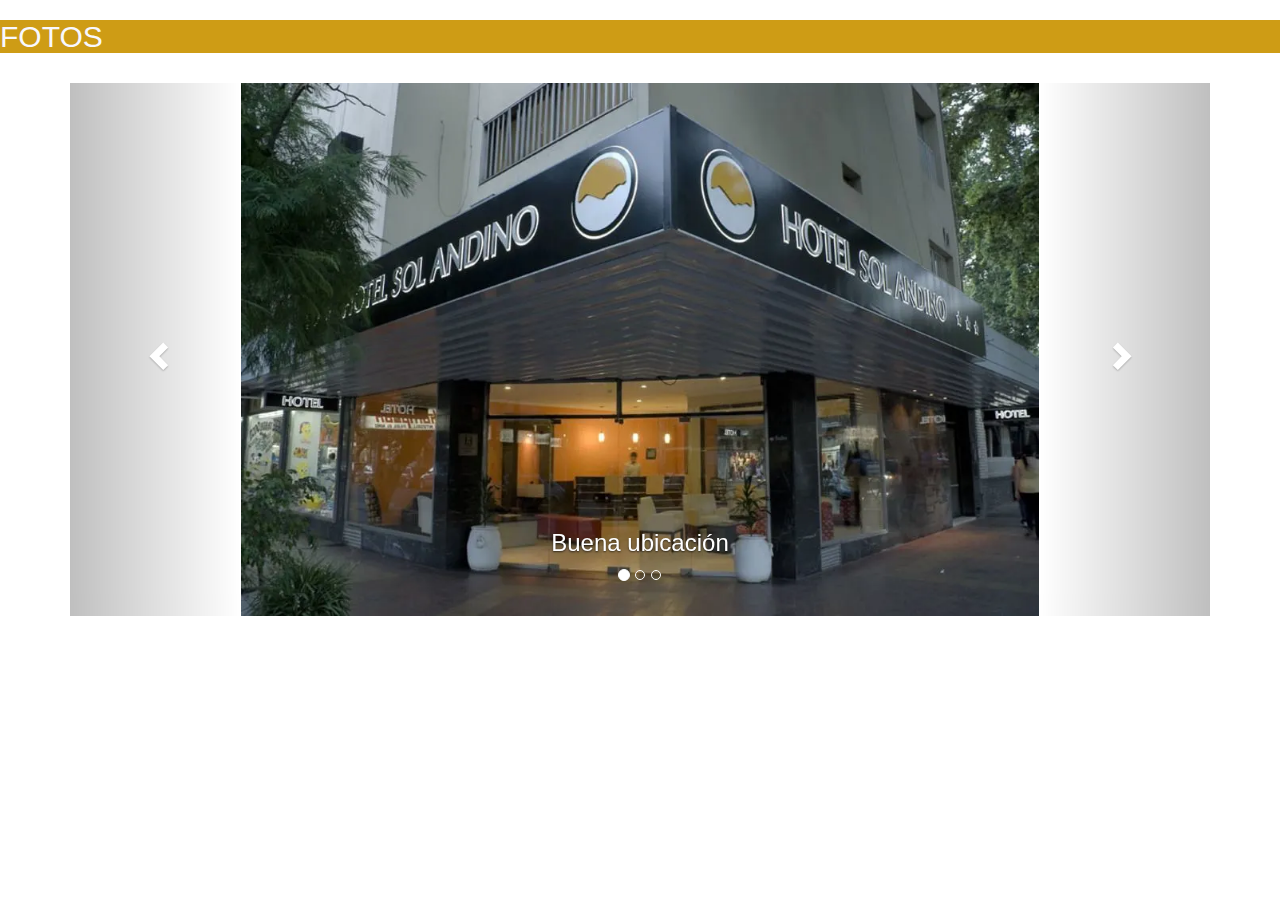
==== iframe-2.html @ 819961d4 "Add files via upload" ====
<html>
<head>
     <title> Frame 2 </title>
     <meta charset="utf-8">
      <meta name="viewport" content="width=device-width, initial-scale=1">
      <link rel="stylesheet" href="https://maxcdn.bootstrapcdn.com/bootstrap/3.4.1/css/bootstrap.min.css">
      <script src="https://ajax.googleapis.com/ajax/libs/jquery/3.4.1/jquery.min.js"></script>
      <script src="https://maxcdn.bootstrapcdn.com/bootstrap/3.4.1/js/bootstrap.min.js"></script>
      <style>
           .carousel-inner > .item > img,
           .carousel-inner > .item > a > img {
           width: 70%;
           margin: auto;
           }
      </style>
      <style>
        footer {background-color: rgb(206, 156, 21); color: ghostwhite;
            }
      </style>
</head>
<body>
<footer>
       <h2> FOTOS </h2>
</footer>
<div class="container">
  <br>
  <div id="myCarousel" class="carousel slide" data-ride="carousel">
    <!-- Indicators -->
    <ol class="carousel-indicators">
      <li data-target="#myCarousel" data-slide-to="0" class="active"></li>
      <li data-target="#myCarousel" data-slide-to="1"></li>
      <li data-target="#myCarousel" data-slide-to="2"></li>
    </ol>

    <!-- Wrapper for slides -->
    <div class="carousel-inner" role="listbox">

      <div class="item active">
        <img src="sol 1.jpg" alt="Fachada del hotel" width="460" height="345">
        <div class="carousel-caption">
          <h3> Buena ubicación</h3>
        </div>
      </div>

      <div class="item">
        <img src="sol 2.jpg" alt="Recepción" width="460" height="345">
        <div class="carousel-caption">
          <h3> La mejor atención </h3>
        </div>
      </div>
    
      <div class="item">
        <img src="sol 3.jpg" alt="Habitaciones" width="460" height="345">
        <div class="carousel-caption">
          <h3> La mayor comodidad </h3>
        </div>
      </div>

      <div class="item">
        <img src="sol 4.jpg" alt="Restaurant" width="460" height="345">
        <div class="carousel-caption">
          <h3> Desayuno incluído </h3>
        </div>
      </div>
  
    </div>

    <!-- Left and right controls -->
    <a class="left carousel-control" href="#myCarousel" role="button" data-slide="prev">
      <span class="glyphicon glyphicon-chevron-left" aria-hidden="true"></span>
      <span class="sr-only">Previous</span>
    </a>
    <a class="right carousel-control" href="#myCarousel" role="button" data-slide="next">
      <span class="glyphicon glyphicon-chevron-right" aria-hidden="true"></span>
      <span class="sr-only">Next</span>
    </a>
  </div>
</div>

</body>
</html>
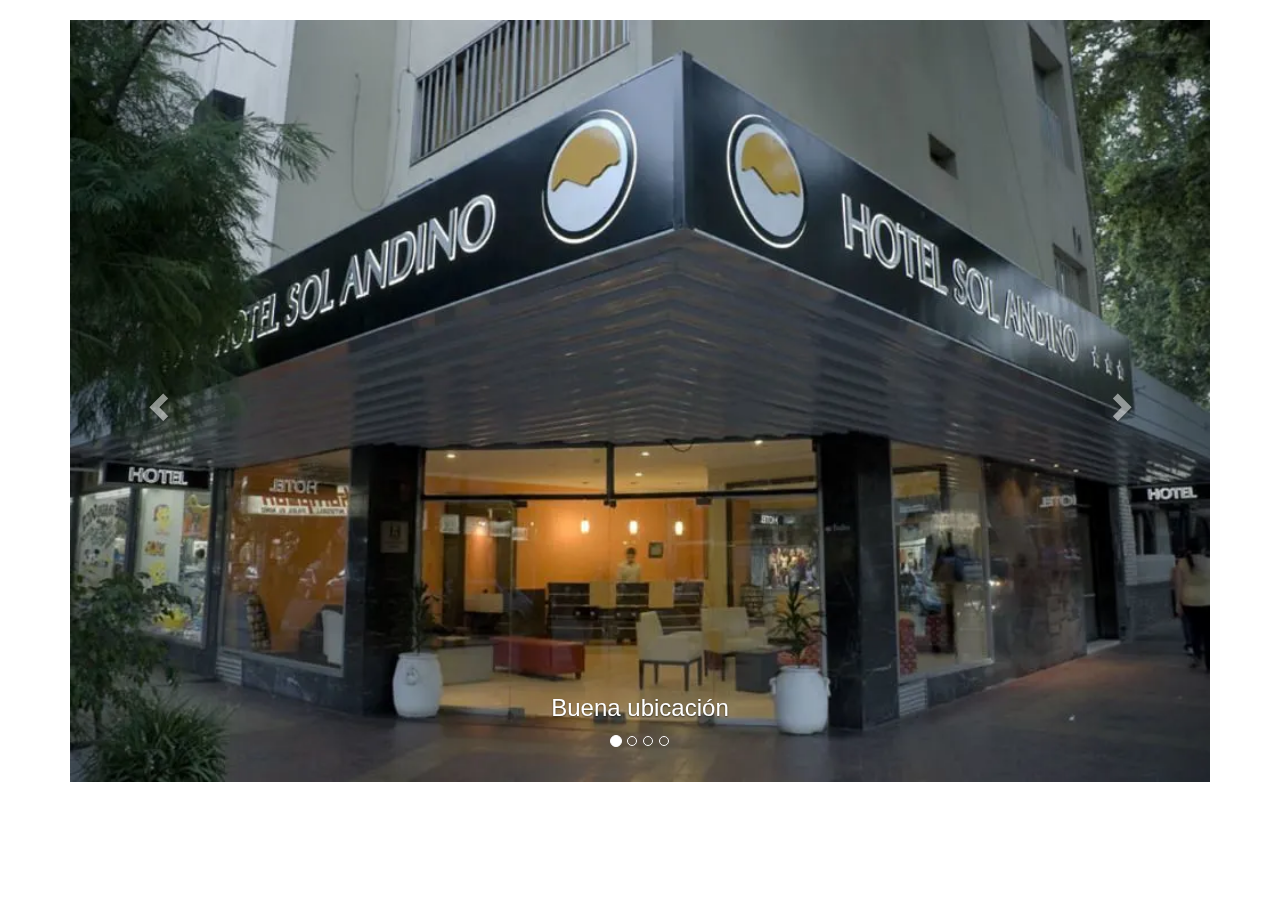
==== commit 31cb38fc: "Add files via upload" ====
--- a/iframe-2.html
+++ b/iframe-2.html
@@ -9,19 +9,12 @@
       <style>
            .carousel-inner > .item > img,
            .carousel-inner > .item > a > img {
-           width: 70%;
+           width: 100%;
            margin: auto;
            }
       </style>
-      <style>
-        footer {background-color: rgb(206, 156, 21); color: ghostwhite;
-            }
-      </style>
 </head>
 <body>
-<footer>
-       <h2> FOTOS </h2>
-</footer>
 <div class="container">
   <br>
   <div id="myCarousel" class="carousel slide" data-ride="carousel">
@@ -30,6 +23,7 @@
       <li data-target="#myCarousel" data-slide-to="0" class="active"></li>
       <li data-target="#myCarousel" data-slide-to="1"></li>
       <li data-target="#myCarousel" data-slide-to="2"></li>
+      <li data-target="#myCarousel" data-slide-to="3"></li>
     </ol>
 
     <!-- Wrapper for slides -->
